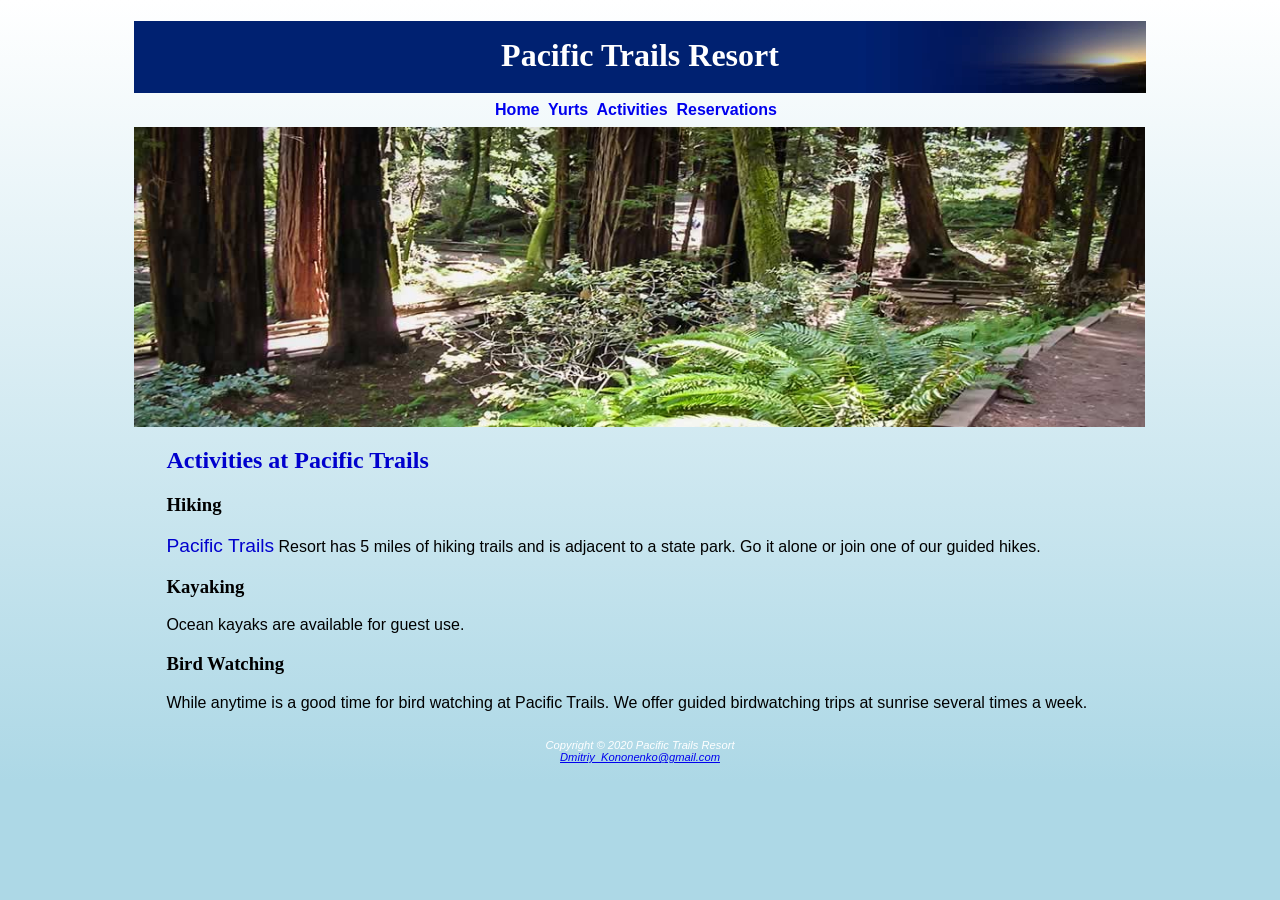
==== activities.html @ d6b8037c "Add files via upload" ====
<!DOCTYPE html>
<html lang=“en”>
    <head>
    <!--SDEV153 Chapter 4 & 5 Pacific Trails

    Dmitriy Kononenko
    01/25/2025
        -->
        <title>Pacific Trails Resort :: Activities</title>
        <meta charset=“utf-8”>
        <meta name="viewport" content="width= device-width, initial-scale=1.0">
        <link rel="stylesheet" href="pacific.css">
    </head>
<body>
    <div id="wrapper">
<!-- Wireframe content always goes in the body
    -->
<header><!--heading 1 always goes in the header to tell search
    engines what the main topic is-->
    <h1>Pacific Trails Resort</h1>
</header>
<nav><!--Creating navigation that will navigate pages to their appropriate links-->
    <a href="index.html">Home</a>&nbsp; 
    <a href="yurts.html">Yurts</a>&nbsp; 
    <a href="activities.html">Activities</a>&nbsp; 
    <a href="reservations.html">Reservations</a>
</nav>

<!--div trailhero is created-->
<div id="trailhero" name="trailhero">

</div>

<main>
    <h2>Activities at Pacific Trails</h2>
    <h3>Hiking</h3>
    <p><span class="resort">Pacific Trails</span> Resort has 5 miles of hiking trails and is adjacent to a state park. Go it alone
        or join one of our guided hikes.
    </p>

    <h3>Kayaking</h3>
    <p>Ocean kayaks are available for guest use.</p>
    
    <h3>Bird Watching</h3>
    <p>While anytime is a good time for bird watching at Pacific Trails. We offer guided birdwatching trips
        at sunrise several times a week.
    </p>

</main>
<footer>
    Copyright &copy; 2020 Pacific Trails Resort<br>
    <a href="Dmitriy_Kononenko@gmail.com">Dmitriy_Kononenko@gmail.com</a> 
</footer>
</div>
</body>
</html>
---- pacific.css ----
at hover {
    color: yellow;
    background-color: darkblue;
    font-size: 1.10em;
}

#wrapper {
    color: white;
    min-width: 960px;
    max-width: 2048px;
    box-shadow: 5px, 5px, 5px black;
    width: 80%;
    margin-left: auto;
    margin-right: auto;
}

body {
    background-color: lightblue;
    background-image:linear-gradient(to bottom, #FFFFFF, lightblue);
    background-repeat: no-repeat;
    color: #666666;
    font-family: Verdana, Arial, sans-serif;
}
/* This is where my troubles in code began when my url was wrong when adding images. */
header {
    background-image: url(sunset.jpg);
    background-position: right;
    height: 72px;
    background-color: #002171;
    background-repeat: no-repeat;
    color: #FFFFFF;
    font-family: Georgia, serif;
}

h1 {
    text-align: center;
    padding-top: .5em;
}

nav {
    padding-top: .5em;
    padding-right: .5em;
    padding-bottom: .5em;
    font-weight: bold;
    text-align: center;
}
nav a {text-decoration: none;}

h2 {
    color: mediumblue;
    font-family: Georgia, serif;
}

/* I had to use the same strategy as I did with <p> selector. I had to force it to display black for me to view the page */
h3{
    font-family: Georgia, serif;
    color: black;
}

/* I had to add a <P> selector because I couldn't display things in readable view. So I forced things.*/
p{
    color:black;
}

dt {
    color: darkblue;
    font-weight: bold;
}

/* Here I am adding a <dd> selector so I can change the white color on my screen for the text.*/
dd {
    color: black;
}

.resort {
    color: mediumblue;
    font-size: 1.2em;
}

footer {
    padding: 1em;
    font-size: .70em;
    font-style: italic;
    text-align: center;
}

main {
    padding-left: 2em;
    padding-right: 2em;
    display: block;
}

/* I figured out how to add images in css here.*/
#homehero {
    height: 300px;
    background-image: url(coast.jpg);
    background-size: 100% 100%;
    background-repeat: no-repeat;
}

#trailhero {
    height: 300px;
    background-image: url(trail.jpg);
    background-size: 100% 100%;
    background-repeat: no-repeat;
}

#yurthero {
    height: 300px;
    background-image: url(yurt.jpg);
    background-size: 100% 100%;
    background-repeat: no-repeat;
}
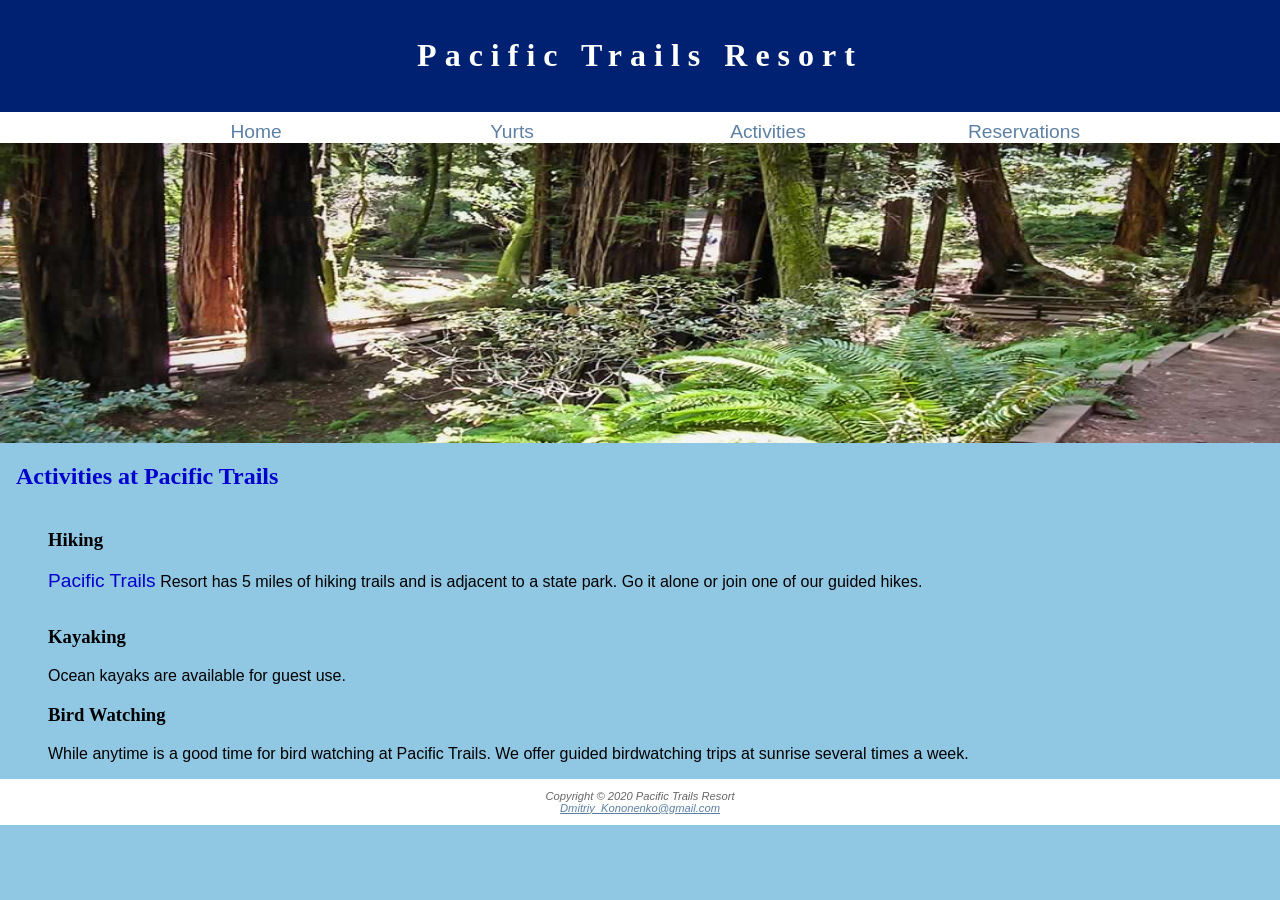
==== commit 4801c335: "Add files via upload this is for chapter 6 and 7 case study" ====
--- a/activities.html
+++ b/activities.html
@@ -1,7 +1,7 @@
 <!DOCTYPE html>
 <html lang=“en”>
     <head>
-    <!--SDEV153 Chapter 4 & 5 Pacific Trails
+    <!--SDEV153 Chapter 6 & 7 Pacific Trails
 
     Dmitriy Kononenko
     01/25/2025
@@ -12,19 +12,23 @@
         <link rel="stylesheet" href="pacific.css">
     </head>
 <body>
-    <div id="wrapper">
+    
 <!-- Wireframe content always goes in the body
     -->
 <header><!--heading 1 always goes in the header to tell search
     engines what the main topic is-->
-    <h1>Pacific Trails Resort</h1>
+    <h1><a href="index.html">Pacific Trails Resort</a></h1>
 </header>
 <nav><!--Creating navigation that will navigate pages to their appropriate links-->
-    <a href="index.html">Home</a>&nbsp; 
-    <a href="yurts.html">Yurts</a>&nbsp; 
-    <a href="activities.html">Activities</a>&nbsp; 
-    <a href="reservations.html">Reservations</a>
+    <ul>
+        <li><a href="index.html">Home</a></li> 
+        <li><a href="yurts.html">Yurts</a></li> 
+        <li><a href="activities.html">Activities</a></li> 
+        <li><a href="reservations.html">Reservations</a></li>
+    </ul>
 </nav>
+
+<div id="wrapper"></div>
 
 <!--div trailhero is created-->
 <div id="trailhero" name="trailhero">
@@ -33,18 +37,24 @@
 
 <main>
     <h2>Activities at Pacific Trails</h2>
+    <div id="flow">
+    <section>
     <h3>Hiking</h3>
     <p><span class="resort">Pacific Trails</span> Resort has 5 miles of hiking trails and is adjacent to a state park. Go it alone
-        or join one of our guided hikes.
-    </p>
+        or join one of our guided hikes.</p>
+    </section>
+    </div>
 
+    <section>
     <h3>Kayaking</h3>
     <p>Ocean kayaks are available for guest use.</p>
+    </section>
     
+    <section>
     <h3>Bird Watching</h3>
     <p>While anytime is a good time for bird watching at Pacific Trails. We offer guided birdwatching trips
-        at sunrise several times a week.
-    </p>
+        at sunrise several times a week.</p>
+    </section>
 
 </main>
 <footer>
--- a/pacific.css
+++ b/pacific.css
@@ -1,50 +1,93 @@
+/* making a universal selector with a * command */
+* {
+    box-sizing: border-box;
+}
+
+a:link {
+    color: #5c7fa3;
+}
+
+a:visited {
+    color: #344873;
+}
+
 at hover {
-    color: yellow;
+    color: red;
     background-color: darkblue;
     font-size: 1.10em;
 }
 
 #wrapper {
-    color: white;
-    min-width: 960px;
-    max-width: 2048px;
-    box-shadow: 5px, 5px, 5px black;
-    width: 80%;
-    margin-left: auto;
-    margin-right: auto;
+    /*min-width: 960px;
+    max-width: 2048px;*/
+    background-color: white;
 }
 
 body {
-    background-color: lightblue;
-    background-image:linear-gradient(to bottom, #FFFFFF, lightblue);
-    background-repeat: no-repeat;
+    margin: 0;
+    background-color: #90c7e3;
     color: #666666;
     font-family: Verdana, Arial, sans-serif;
 }
 /* This is where my troubles in code began when my url was wrong when adding images. */
 header {
-    background-image: url(sunset.jpg);
-    background-position: right;
-    height: 72px;
+    padding: 1em;
     background-color: #002171;
-    background-repeat: no-repeat;
     color: #FFFFFF;
     font-family: Georgia, serif;
 }
 
+header a {
+    text-decoration: none;
+}
+
+header a:link {
+    color: white;
+}
+
+header a:visited {
+    color: white;
+}
+
+header a:hover {
+    color: lightblue;
+}
+
+/*The list is not showing up on the website and is white on blue barely visible, below I am changing
+this to show in black.*/
+li {
+    color:black;
+}
+
 h1 {
+    text-align: center;    
+    font-size: 1.5em;    
+}
+
+nav {
+    font-size: 1.2em;
     text-align: center;
-    padding-top: .5em;
-}
-
-nav {
-    padding-top: .5em;
-    padding-right: .5em;
-    padding-bottom: .5em;
-    font-weight: bold;
-    text-align: center;
-}
+    background-color: white;
+}
+
 nav a {text-decoration: none;}
+
+nav ul {
+    display: flex;
+    flex-direction: column;
+    margin: 0;
+    list-style: none;
+    padding-left: 0;
+}
+
+nav li {
+    padding-top: 0.5em;
+    padding-bottom: 0.em;
+    padding-left: 1em;
+    padding-right: 1em;
+    width: 100%;
+    border-bottom: 1px solid;
+}
 
 h2 {
     color: mediumblue;
@@ -82,34 +125,110 @@
     font-size: .70em;
     font-style: italic;
     text-align: center;
+    background-color: white;
 }
 
 main {
-    padding-left: 2em;
-    padding-right: 2em;
+    padding-left: 1em;
+    padding-right: 1em;
     display: block;
+    padding-top: 0em;
+    padding-bottom: 0em;
 }
 
 /* I figured out how to add images in css here.*/
 #homehero {
     height: 300px;
     background-image: url(coast.jpg);
-    background-size: 100% 100%;
+    background-size: 200% 100%;
     background-repeat: no-repeat;
 }
 
 #trailhero {
     height: 300px;
     background-image: url(trail.jpg);
-    background-size: 100% 100%;
+    background-size: 200% 100%;
     background-repeat: no-repeat;
 }
 
 #yurthero {
     height: 300px;
     background-image: url(yurt.jpg);
-    background-size: 100% 100%;
+    background-size: 200% 100%;
     background-repeat: no-repeat;
 }
 
-
+section {
+    
+    padding-left: .5em;
+    padding-right: .5em;
+}
+
+#mobile {
+    display: inline;
+}
+
+#desktop {
+    display: none;
+}
+
+@media (width >= 600px) {
+    h1 {
+        font-size: 2em;
+        letter-spacing: 0.25em;
+    }
+
+    nav ul {
+        display: flex;
+        flex-direction: row;
+        flex-wrap: nowrap;
+        justify-content: space-around;
+        padding-right: 2em;
+    }
+
+    nav li {
+        width: 12em;
+        border-bottom: none;
+    }
+
+    section {
+        padding-left: 2em;
+        padding-right: 2em;
+    }
+
+    #flow {
+        display: flex;
+        flex-direction: row;
+    }
+
+    #mobile {
+        display: none;
+    }
+
+    #desktop {
+        display: inline;
+    }
+
+    #homehero, #yurthero, #trailhero {
+        background-size: 100% 100%;
+    }
+}
+
+@media (width >= 1024px) {
+    body {
+        background-color: linear-gradient(to bottom, white 20%, #90c7e3 60%, white 100%);
+    }
+
+    nav ul {
+        padding-left: 10%;
+        padding-right: 10%;
+    }
+
+    #wrapper {
+        width: 80%;
+        margin: auto;
+    }
+}
+
+
+
